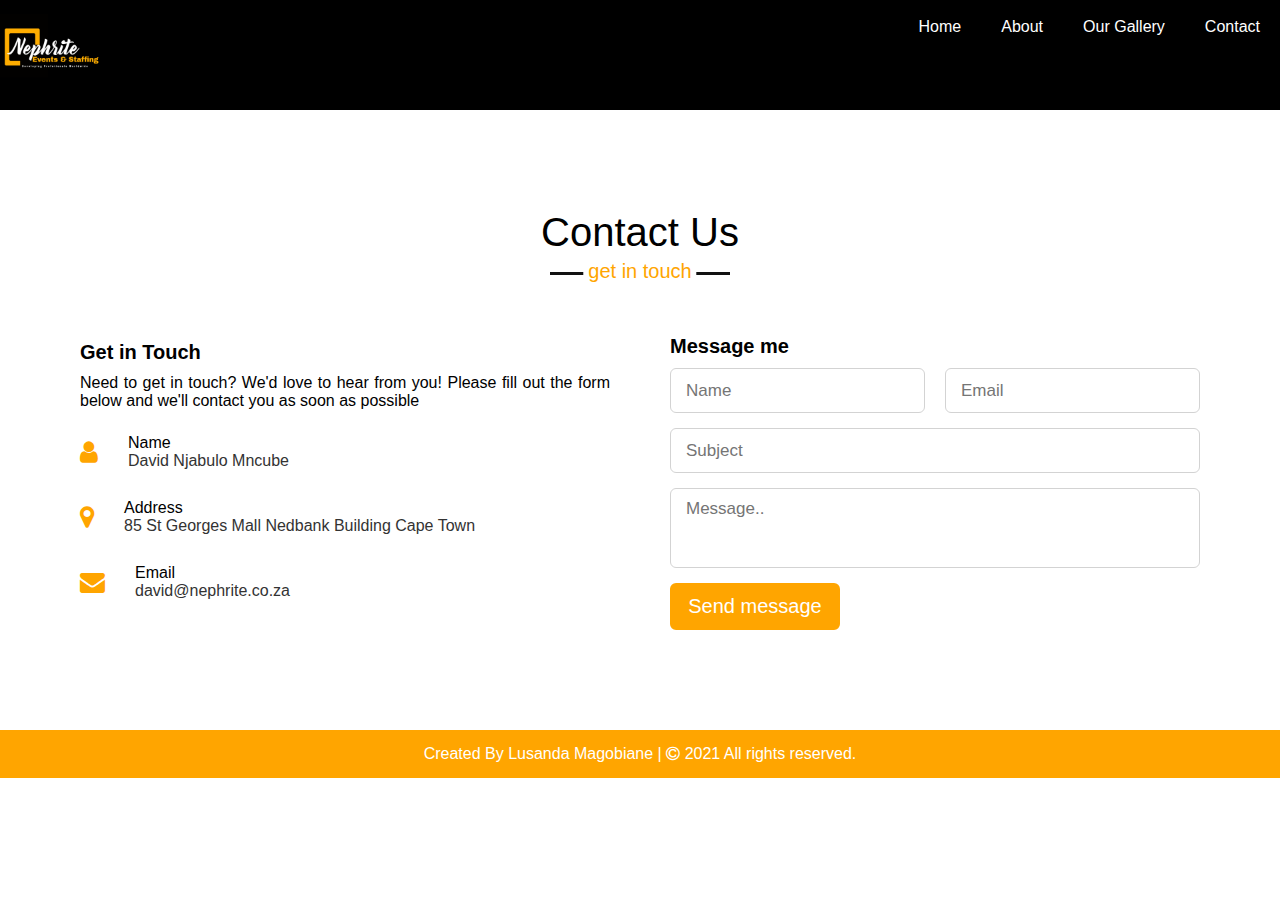
==== contact.html @ 2d5c3542 "Add files via upload" ====
<!DOCTYPE html>
<html lang="en">
<head>
  <meta charset="UTF-8">
  <meta http-equiv="X-UA-Compatible" content="IE=edge">
  <meta name="viewport" content="width=device-width, initial-scale=1.0">
  <title>Nephrite</title>
 <meta name="viewport" content="width=device-width, initial-scale=1">
 <link rel="stylesheet" href="https://cdnjs.cloudflare.com/ajax/libs/font-awesome/4.7.0/css/font-awesome.min.css">
 <link rel="stylesheet" href="style.css"> 


</head>
<body>

 <!--Navigation bar -->
<div class="navbar">
  <img src="/Logo.jpg" height="106" width="100">
  <a href="contact.html">Contact</a>
  <div class="subnav">
    <a href="services.html">Our Gallery</a>
<div class="subnav-content">
    
    
   
</div>
</div>
<div class="subnav">
    <a href="about.html">About</a>
<div class="subnav-content">
 <a href="methology">Our Methology</a>
 <a href="background">Background</a>
 <a href="conclusion">Conclusion</a>
</div>
</div> 
<a href="index.html">Home</a>
</div> 
<!-- navigation Bar --> 
 

    <!-- contact section -->
    <section class="contact" id="contact">
      <div class="max-width">
          <h2 class="title">Contact Us</h2>
          <div class="contact-content">
              <div class="column left">
                  <div class="text">Get in Touch</div>
                  <p>Need to get in touch? We'd love to hear from you! Please fill out the form below and we'll contact you as soon as possible </p>
                  <div class="icons">
                      <div class="row">
                          <i class="fa fa-user"></i>
                          <div class="info">
                              <div class="head">Name</div>
                              <div class="sub-title">David Njabulo Mncube</div>
                          </div>
                      </div>
                      <div class="row">
                          <i class="fa fa-map-marker"></i>
                          <div class="info">
                              <div class="head">Address</div>
                             <div class="sub-title">85 St Georges Mall Nedbank Building Cape Town </div>
                          </div>
                      </div>
                      <div class="row">
                          <i class="fa fa-envelope"></i>
                          <div class="info">
                              <div class="head">Email</div>
                              <div class="sub-title"> david@nephrite.co.za</div>
                          </div>
                      </div>
                  </div>
              </div>
              <div class="column right">
                  <div class="text">Message me</div>
                  <form action="https://formspree.io/f/xpzkdzrd" method="POST">
                      <div class="fields">
                          <div class="field name">
                              <input type="text" placeholder="Name" required>
                          </div>
                          <div class="field email">
                              <input type="email" name="_replyto" placeholder="Email" required>
                          </div>
                      </div>
                      <div class="field">
                          <input type="text" placeholder="Subject" required>
                      </div>
                      <div class="field textarea">
                          <textarea cols="30" rows="10" placeholder="Message.." required></textarea>
                      </div>
                      <div class="button">
                          <button type="submit">Send message</button>
                      </div>
                  </form>
              </div>
          </div>
      </div>
  </section>

  <!-- footer section start -->
  <footer>
      <span>Created By Lusanda Magobiane</a> | <span class="fa fa-copyright"></span> 2021 All rights reserved.</span>
  </footer>

  
  <script>
    function About() {
      window.location.href = "about.html";
    } 

    function Services() {
      window.location.href = "about.html";
    } 
  </script>
 
</body>
</html>
---- style.css ----
/* Navbar*/

body {
    font-family: Arial, Helvetica, sans-serif;
    margin: 0;
    background-color: rgb(211, 211, 211);

  } 
  
  .navbar {
    overflow: hidden;
    background-color: black; 
    position: relative;
    width: 100%;
  } 
  @media (max-width: 768px) {
    .navbar {
      overflow: hidden;
      background-color: black;
      position: relative;
      width: 100%;
      height: 70px;
    }
  } 
  



  .navbar a {
    float: right;
    font-size: 16px;
    color: white;
    text-align: center;
    padding: 18px 20px;
    text-decoration: none;
  }
  @media (max-width: 768px) {
    .navbar a {
     float: right;
     font-size: 16px;
     padding: 18px 20px;
     text-align: center;
    }
  }
   
  .subnav {
    float: right;
    overflow: hidden;
  }
  @media (max-width: 768px) {
    .subnav {
     float: right;
     overflow: hidden;
    }
  }
  .subnav .subnavbtn {
    font-size: 16px; 
    border: none;
    outline: none;
    color: white;
    padding: 20px 22px;
    background-color: inherit;
    font-family: inherit;
    margin: 0;
  }
  @media (max-width: 768px) {
    .subnav .subnavbtn {
      font-size: 16px;
      border: none;
      outline: none;
      padding: 20px 22px;
      margin: 0;
    }
  }
  
  .navbar a:hover, .subnav:hover .subnavbtn {
    background-color:goldenrod;
  }
  @media (max-width: 768px) {
    .navbar a:hover, .subnav:hover .subnavbtn  {
      background-color: goldenrod;
    }
  }


  .subnav-content {
    display: none;
    position: absolute;
    right: 0;
    background-color:goldenrod;
    width: 50%;
    z-index: 1;
    margin-top: 50px;
  }
  @media (max-width: 768px) {
    .subnav-content  {
      display: none;
      position: absolute;
      right: 0;
      background-color: goldenrod;
      width: fit-content;
      height: 100%;
      z-index: 1;
      margin-top: 36px;
    }
  }



  
  .subnav-content a {
    float: right;
    color: white;
    text-decoration: none;
  }
  @media (max-width: 768px){
    .subnav-content{
      float: right;
    }
  }
  
  .subnav-content a:hover {
    background-color: #eee;
    color: black;
  }
  
  .subnav:hover .subnav-content {
    display: block;
  } 
  body {
    background-size: 35%;
    background-repeat: no-repeat;
    background-position-x: right;
    background-color: white;
  } 

  @media (max-width:768px){
    body{
      background-size: 60vh;
      background-position-x: right;
      background-position-x: right;
    }
  }



  h2{
    text-align: center;
    font-style: initial;
    font-size: 5vh;
    font-family: cursive;
  }

  .background{
      background-color: white;
  }
   /* about section*/ 
   /* First image*/

   .info h1 {
    text-align: center;
    font-family: cursive;
   } 
  .info p{
    border:10px solid orange;
    margin-left:22px;
    width:40%;
    height: 70%;
    transform: translateX(500px);
    padding-left: 110px;
  } 
  @media (max-width: 768px) {
    .info p {
      border: 5px solid orange;
      margin-left: 8px;
      height: 100%;
      width: 80%;
      transform: translateX(60px);
      padding-left: 60px;
    }
  }


  .imgbx img{
    width: 300px;
    transform: translateX(100px); 
    transform: translateY(-380px);
    margin-left: 330px;
  }
  @media (max-width: 768px){
    .imgbx img{
      width:90px;
      transform: translateX(100px);
      transform: translateY(-400px);
      margin-left: 40px;
    }

  }

/*second image*/
.info1 h1{
  text-align: center;
  font-family: cursive;
}

.info1 p{
  border: 7px solid orange;
  margin-left:300px;
  width:40%;
  height: 50vh;
  transform: translateY(40px);
  padding-right: 110px;
} 

@media (max-width: 768px) {
  .info1 p {
    border: 5px solid orange;
    margin-left: 8px;
    height: 100%;
    width: 80%;
    transform: translateX(60px);
    padding-right: 60px;
  }
}
.imgbx1 img{
  width: 300px;
  transform: translateX(180px); 
  transform: translateY(-315px);
  margin-left: 830px;
}  

@media (max-width: 768px){
  .imgbx1 img{
    width:90px;
    transform: translateX(100px);
    transform: translateY(-250px);
    margin-left: 400px;
  }

}

/* Third image*/

.info2 p{
  border: 7px solid orange;
  margin-left:300px;
  width:40%;
  height: 70%;
  transform: translateY(40px);
  padding-right: 110px;
} 

.imgbx2 img{
  width: 300px;
  transform: translateX(180px); 
  transform: translateY(-330px);
  margin-left: 960px;
  position: relative;
} 
 
*{
  margin: 0;
  padding: 0;
  box-sizing: border-box;
  text-decoration: none;
} 


/* similar content styling codes*/
section{
  padding: 100px 0;
}
.max-width{
  max-width: 1300px;
  padding: 0 80px;
  margin: auto;
}
.about, .services, .skills, .teams, .contact, footer{
  font-family: 'Poppins', sans-serif;
}
.about .about-content, 
.services .serv-content,
.skills .skills-content,
.contact .contact-content{
  display: flex;
  flex-wrap: wrap;
  align-items: center;
  justify-content: space-between;
}
section .title{
  position: relative;
  text-align: center;
  font-size: 40px;
  font-weight: 500;
  margin-bottom: 60px;
  padding-bottom: 20px;
  font-family: 'Ubuntu', sans-serif;
}
section .title::before{
  content: "";
  position: absolute;
  bottom: 0px;
  left: 50%;
  width: 180px;
  height: 3px;
  background: #111;
  transform: translateX(-50%);
}
section .title::after{
  position: absolute;
  bottom: -8px;
  left: 50%;
  font-size: 20px;
  color: orange;
  padding: 0 5px;
  background: #fff;
  transform: translateX(-50%);
}

/* contact section */ 

.contact .title::after{
  content: "get in touch";
}
.contact .contact-content .column{
  width: calc(50% - 30px);
}

@media (max-width: 768px) {
  .contact .contact-content .column {
    height: fit-content;
    width: fit-content;
  }
}
.contact .contact-content .text{
  font-size: 20px;
  font-weight: 600;
  margin-bottom: 10px;
}
.contact .contact-content .left p{
  text-align: justify;
}
.contact .contact-content .left .icons{
  margin: 10px 0;
}
.contact .contact-content .row{
  display: flex;
  height: 65px;
  align-items: center;
}
.contact .contact-content .row .info{
  margin-left: 30px;
}
.contact .contact-content .row i{
  font-size: 25px;
  color: orange;
}
.contact .contact-content .info .head{
  font-weight: 500px;
}
.contact .contact-content .info .sub-title{
  color: #333;
}
.contact .right form .fields{
  display: flex;
}
.contact .right form .field,
.contact .right form .fields .field{
  height: 45px;
  width: 100%;
  margin-bottom: 15px;
}
.contact .right form .textarea{
  height: 80px;
  width: 100%;
}
.contact .right form .name{
  margin-right: 10px;
}
.contact .right form .email{
  margin-left: 10px;  
}
.contact .right form .field input,
.contact .right form .textarea textarea{
  height: 100%;
  width: 100%;
  border: 1px solid lightgrey;
  border-radius: 6px;
  outline: none;
  padding: 0 15px;
  font-size: 17px;
  font-family: 'Poppins', sans-serif;
  transition: all 0.3s ease;
}
.contact .right form .field input:focus,
.contact .right form .textarea textarea:focus{
  border-color: #b3b3b3;
}
.contact .right form .textarea textarea{
  padding-top: 10px;
  resize: none;
}
.contact .right form .button{
  height: 47px;
  width: 170px;
}
.contact .right form .button button{
  width: 100%;
  height: 100%;
  border: 2px solid orange;
  background: orange;
  color: #fff;
  outline: none;
  font-size: 20px;
  font-weight: 500;
  border-radius: 6px;
  cursor: pointer;
  transition: all 0.3s ease;
}
.contact .right form .button button:hover{
  color: orange;
  background: none;
}  

/*services*/
.wrapper {
  display: grid;
  grid-template-columns: repeat(auto-fit, minmax(400px, 1fr));
  grid-gap: 2px;
  padding-top: 60px;
}

@media (max-width:768px){
  .wrapper{
    display: grid;
    grid-template-columns: repeat(auto-fit, minmax(200px, 1fr));
    grid-gap:2px;
    padding-top: 30px;
  }
}

.imgs {
    height: 40px;
    padding-left: 50px;
    
}

@media (max-width: 768px) {
  .imgs {
    height: 20px;
    padding-left: 50px;
}
}
.wrapper .box img{
  height: 290px;
  width: 300px;
}

@media (max-width: 768px){
  .wrapper .box img{
    height: 140px;
    width: 100px;
  }
}

.box {
  padding: 1px;
  background-color: transparent;
  transition: transform .2s;
  width: 200px;
  height: 300px;
  margin: 80px;
  border: 5px solid #e79c2a;
}

@media (max-width: 768px){
  .box{
    padding: 1px;
    width:100px;
    height: 140px;
    margin: 40px;
    border: 4px solid orange ;
  }
}

.box:hover {
  -ms-transform: scale(1.5);
  -webkit-transform: scale(1.5);
  transform: scale(1.5);
}


/*footer*/
footer{
  background: orange;
  padding: 15px 23px;
  color: #fff;
  text-align: center;
}
footer span a{
  color: white;
  text-decoration: none;
}
footer span a:hover{
  text-decoration: underline;
}
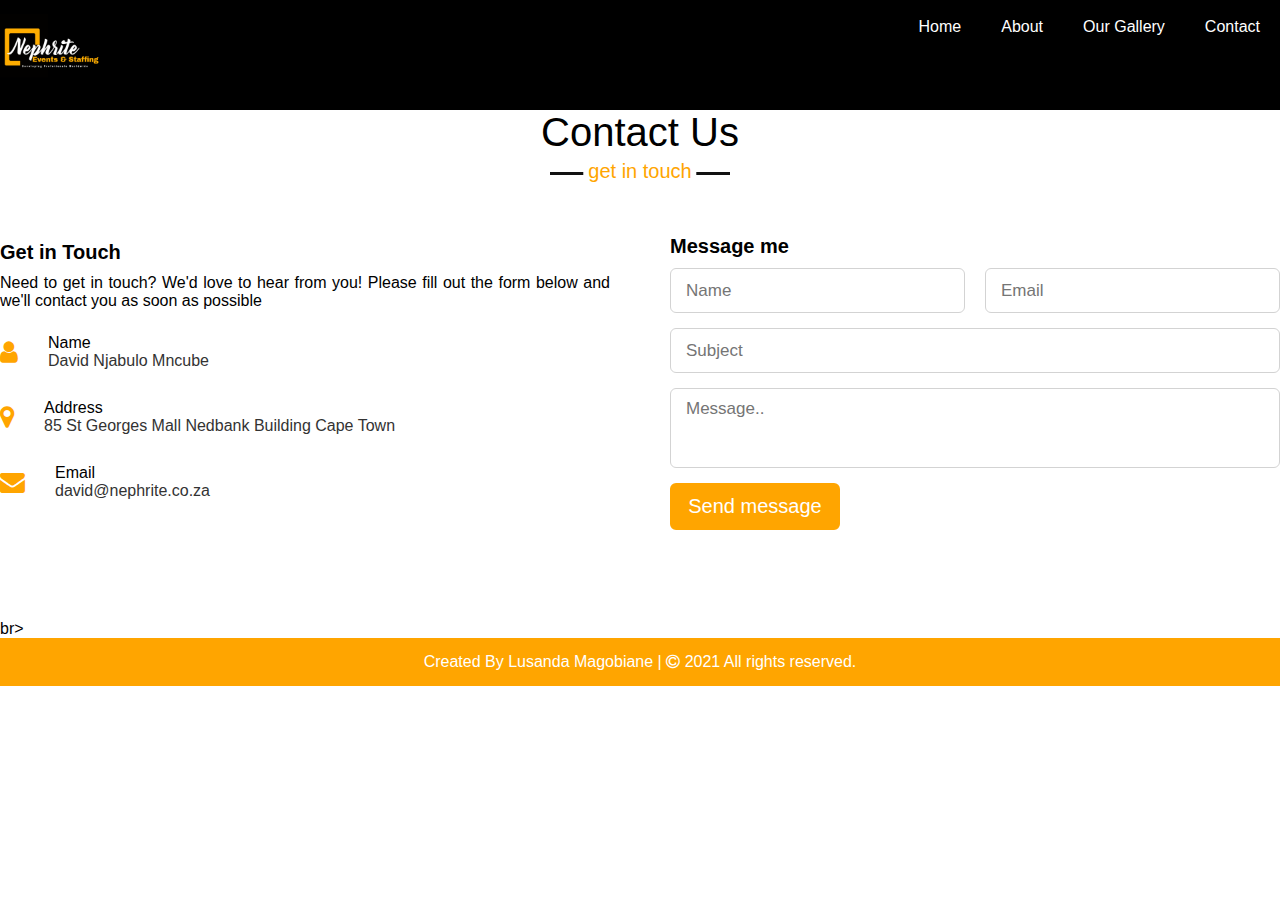
==== commit e0cc6d47: "Update contact.html" ====
--- a/contact.html
+++ b/contact.html
@@ -95,22 +95,17 @@
           </div>
       </div>
   </section>
-
+  <br>
+  <br>
+  <br>
+  <br>
+  <br>
+  br>
   <!-- footer section start -->
   <footer>
       <span>Created By Lusanda Magobiane</a> | <span class="fa fa-copyright"></span> 2021 All rights reserved.</span>
   </footer>
 
-  
-  <script>
-    function About() {
-      window.location.href = "about.html";
-    } 
 
-    function Services() {
-      window.location.href = "about.html";
-    } 
-  </script>
- 
 </body>
-</html>+</html>
--- a/style.css
+++ b/style.css
@@ -265,22 +265,6 @@
   text-decoration: none;
 } 
 
-
-/* similar content styling codes*/
-section{
-  padding: 100px 0;
-}
-.max-width{
-  max-width: 1300px;
-  padding: 0 80px;
-  margin: auto;
-}
-.about, .services, .skills, .teams, .contact, footer{
-  font-family: 'Poppins', sans-serif;
-}
-.about .about-content, 
-.services .serv-content,
-.skills .skills-content,
 .contact .contact-content{
   display: flex;
   flex-wrap: wrap;
@@ -510,4 +494,4 @@
 
 
 
-   +   
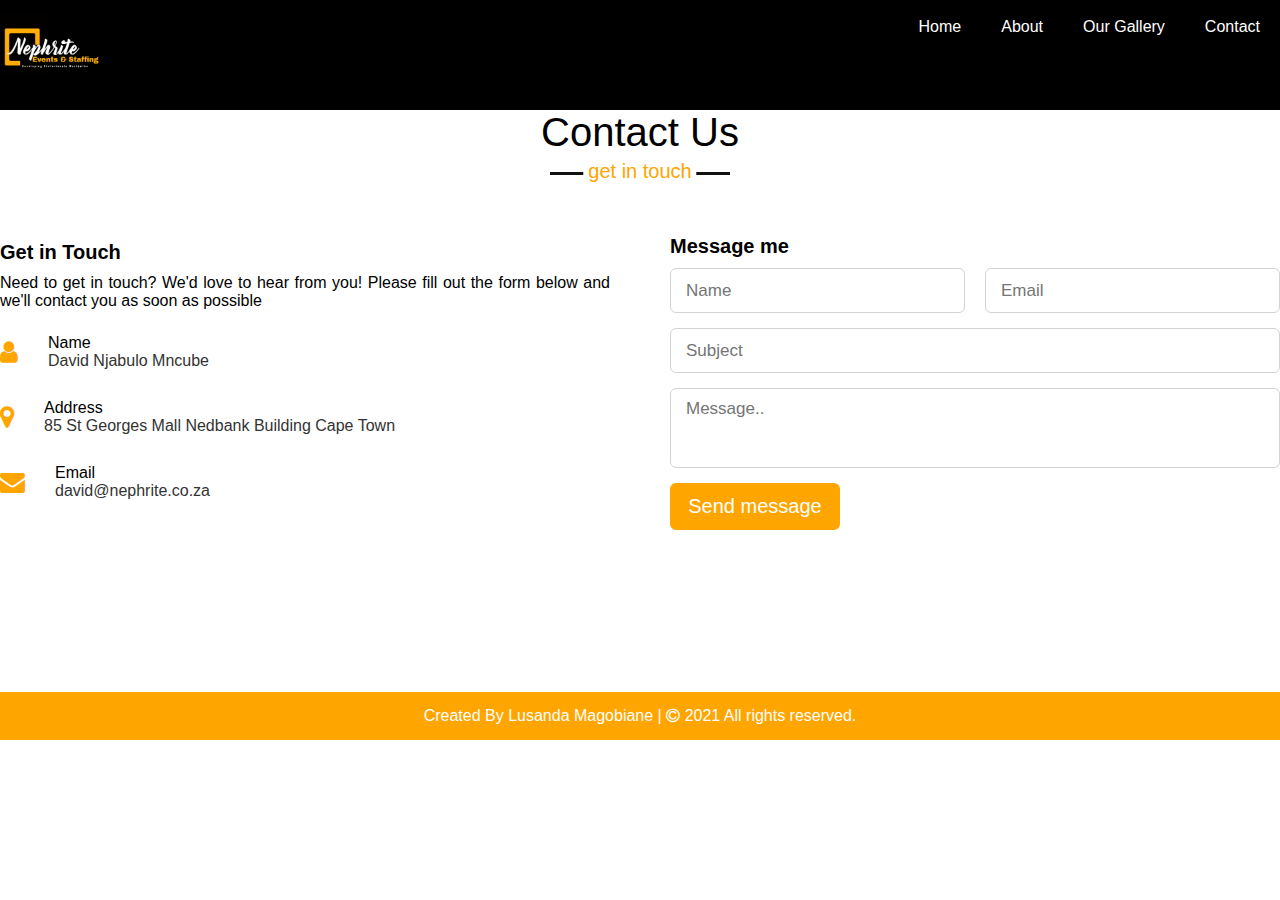
==== commit 824c72dd: "Update contact.html" ====
--- a/contact.html
+++ b/contact.html
@@ -100,7 +100,10 @@
   <br>
   <br>
   <br>
-  br>
+  <br>
+  <br>
+  <br>
+  <br>
   <!-- footer section start -->
   <footer>
       <span>Created By Lusanda Magobiane</a> | <span class="fa fa-copyright"></span> 2021 All rights reserved.</span>
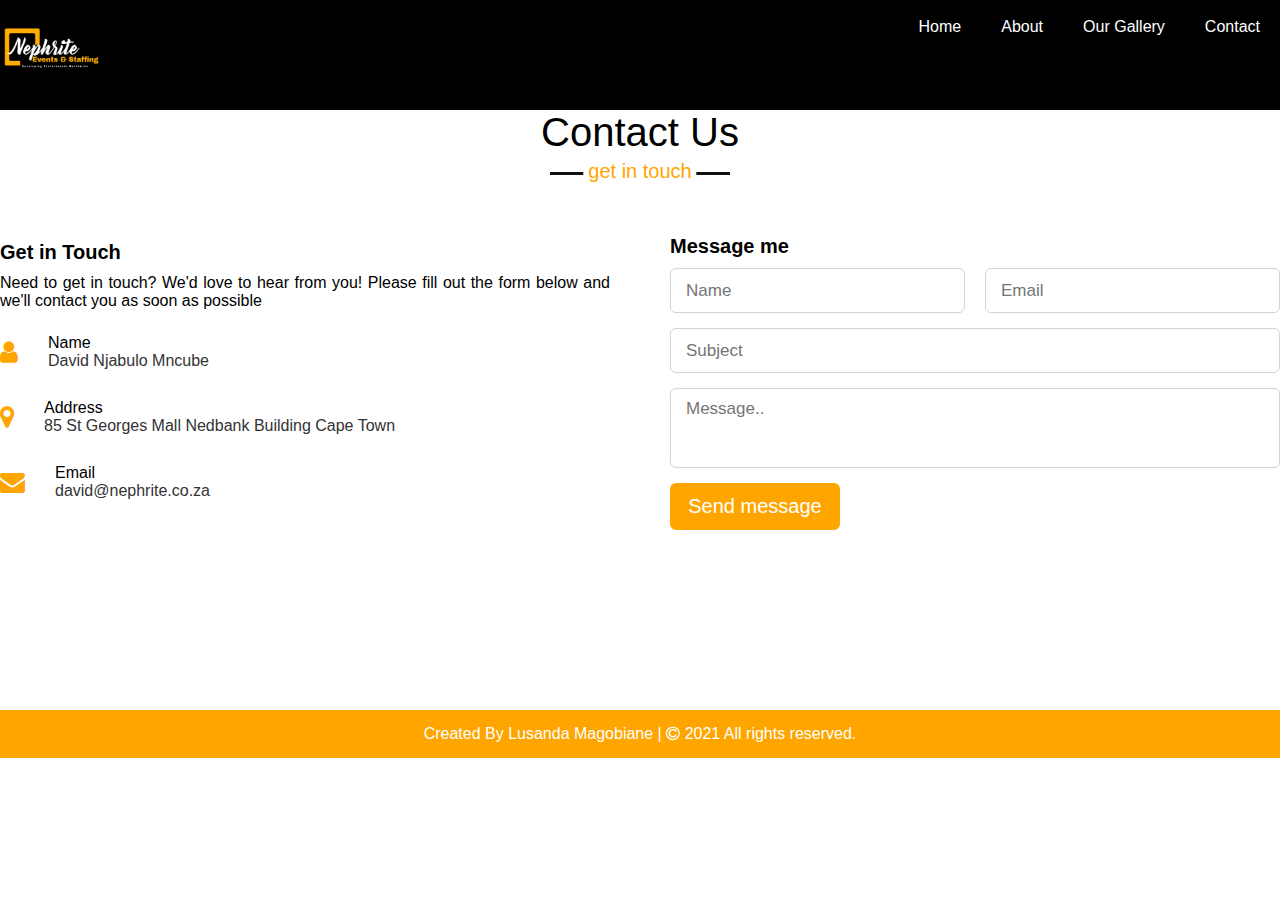
==== commit 4719e903: "Update contact.html" ====
--- a/contact.html
+++ b/contact.html
@@ -104,6 +104,7 @@
   <br>
   <br>
   <br>
+  <br>
   <!-- footer section start -->
   <footer>
       <span>Created By Lusanda Magobiane</a> | <span class="fa fa-copyright"></span> 2021 All rights reserved.</span>
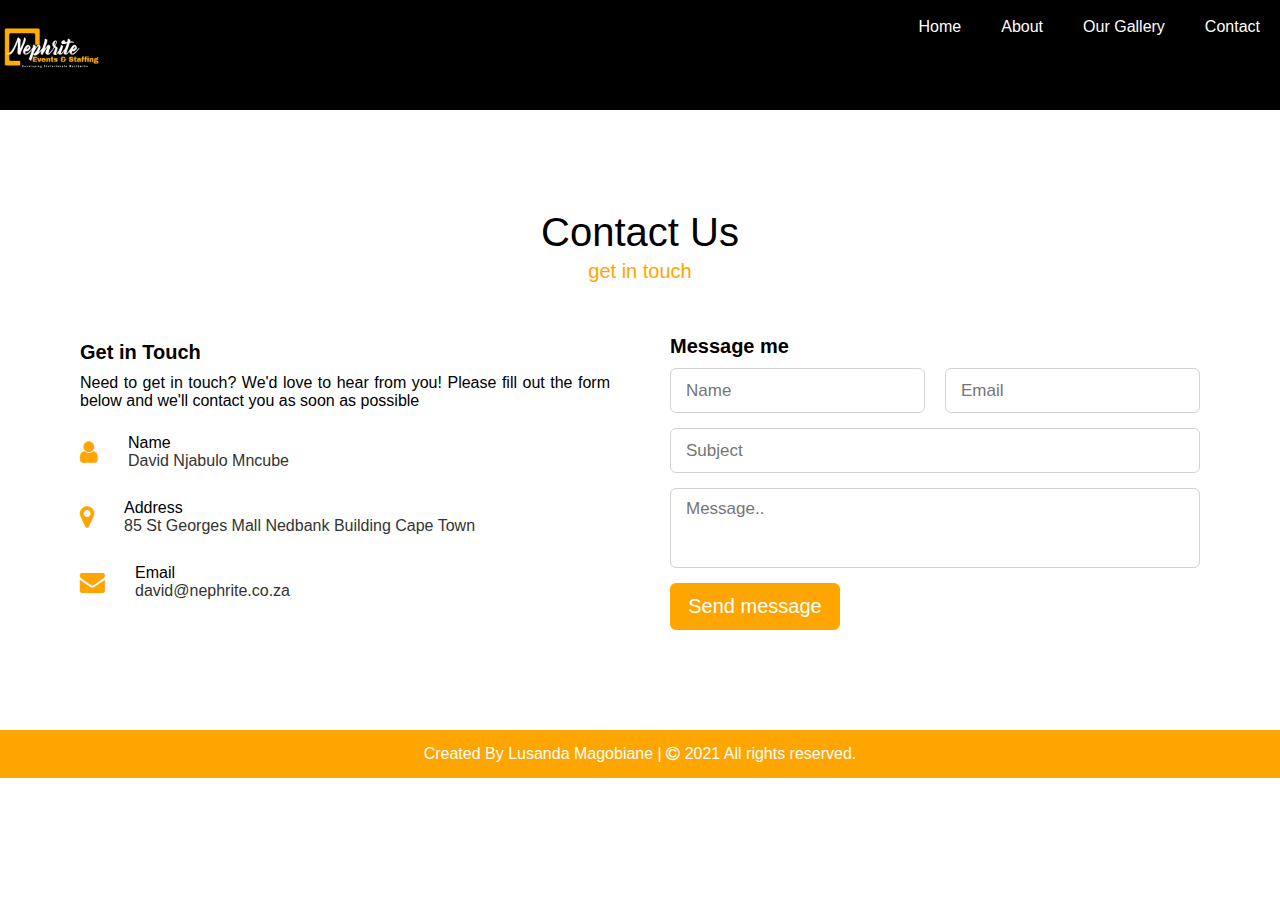
==== commit 8ba9aee7: "Update contact.html" ====
--- a/contact.html
+++ b/contact.html
@@ -95,16 +95,7 @@
           </div>
       </div>
   </section>
-  <br>
-  <br>
-  <br>
-  <br>
-  <br>
-  <br>
-  <br>
-  <br>
-  <br>
-  <br>
+  
   <!-- footer section start -->
   <footer>
       <span>Created By Lusanda Magobiane</a> | <span class="fa fa-copyright"></span> 2021 All rights reserved.</span>
--- a/style.css
+++ b/style.css
@@ -265,6 +265,16 @@
   text-decoration: none;
 } 
 
+/* similar content styling codes*/
+section{
+  padding: 100px 0;
+}
+.max-width{
+  max-width: 1300px;
+  padding: 0 80px;
+  margin: auto;
+}
+
 .contact .contact-content{
   display: flex;
   flex-wrap: wrap;
@@ -280,16 +290,7 @@
   padding-bottom: 20px;
   font-family: 'Ubuntu', sans-serif;
 }
-section .title::before{
-  content: "";
-  position: absolute;
-  bottom: 0px;
-  left: 50%;
-  width: 180px;
-  height: 3px;
-  background: #111;
-  transform: translateX(-50%);
-}
+
 section .title::after{
   position: absolute;
   bottom: -8px;
@@ -300,6 +301,7 @@
   background: #fff;
   transform: translateX(-50%);
 }
+
 
 /* contact section */ 
 
